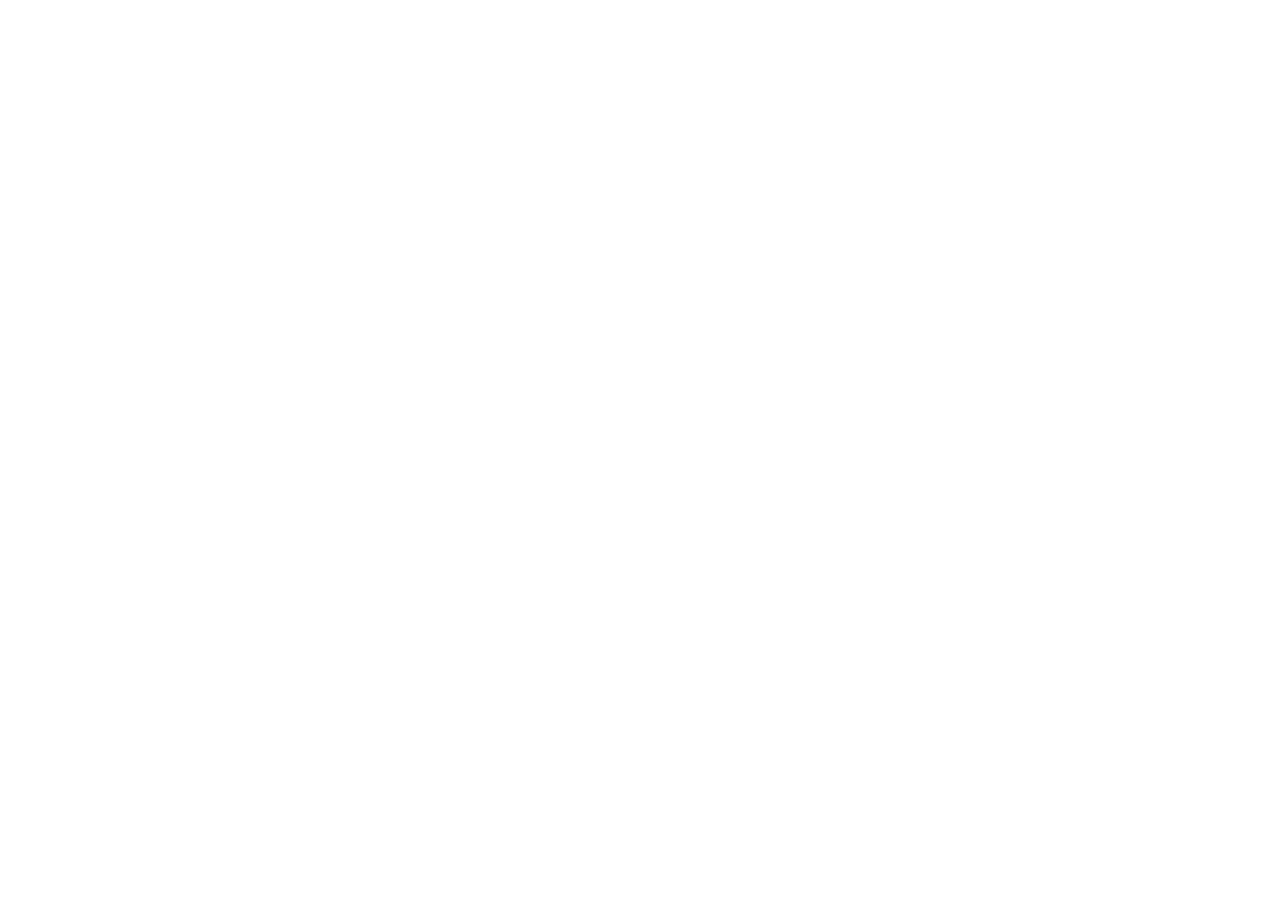
==== index.html @ 093eabe5 "um" ====
<!DOCTYPE html>
<html>
    <head>
        <meta charset="UTF-8"/>
        <meta name="viewport" content="width=device-width, initial-scale=1.0" />
        <title>Página Inicial</title>
        <link rel="stylesheet" href="/css/estilo.css">
    </head>

    <body>
        
    </body>
</html>
---- css/estilo.css ----
* {
    text-align: center;
    margin: 10%;
    border-color: black;
}
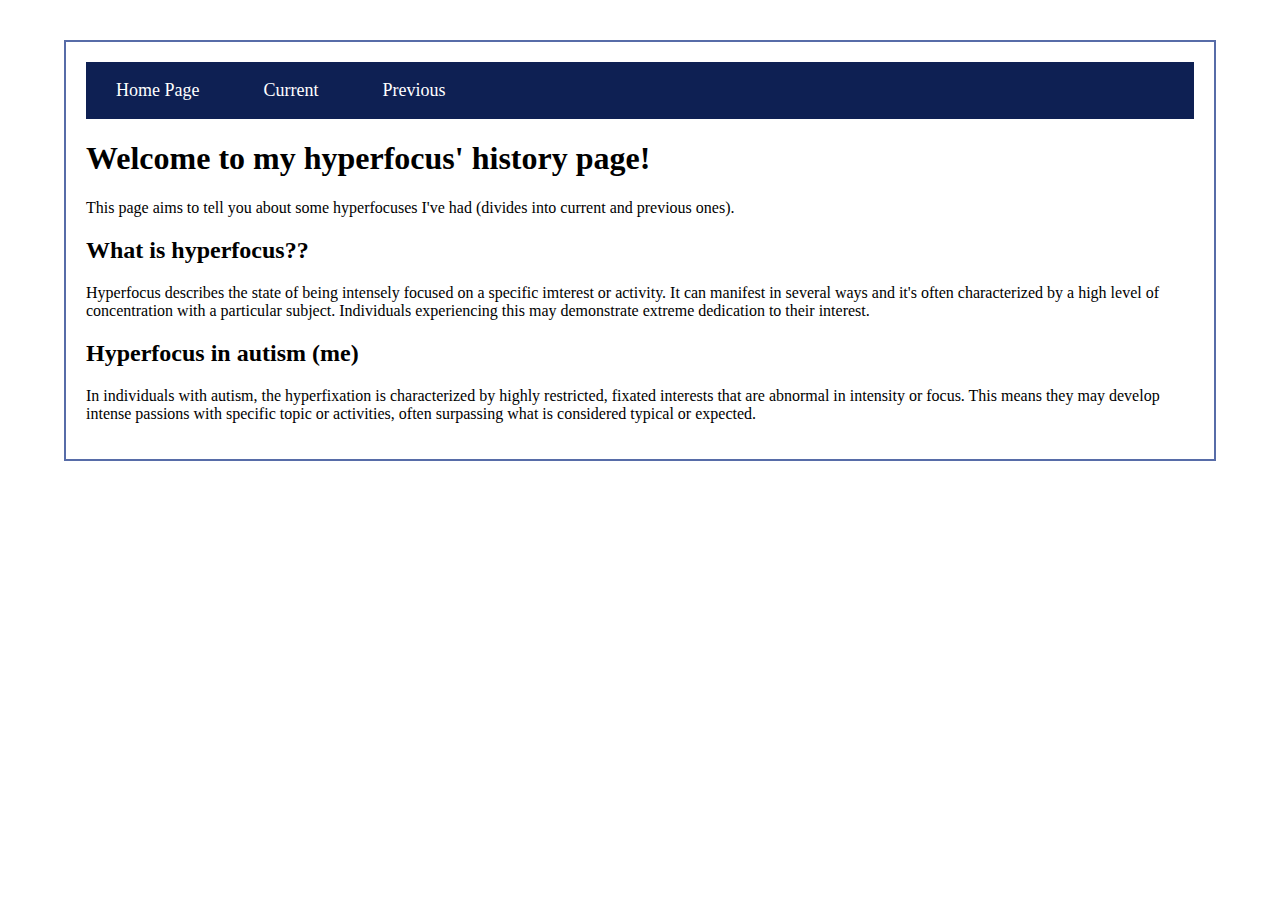
==== commit 7e2818f7: "dois" ====
--- a/index.html
+++ b/index.html
@@ -7,7 +7,41 @@
         <link rel="stylesheet" href="/css/estilo.css">
     </head>
 
+    <header>
+        <nav class="menu">
+            <ul>
+                <li><a href="index.html">Home Page</a></li>
+                <li><a href="current.html">Current</a></li>
+                <li><a href="previous.html">Previous</a></li>
+            </ul>
+        </nav>
+    </header>
+
     <body>
-        
+        <h1>Welcome to my hyperfocus' history page!</h1>
+        <p>
+            This page aims to tell you about some 
+            hyperfocuses I've had (divides into 
+            current and previous ones).
+        </p>
+        <h2>What is hyperfocus??</h2>
+        <p>
+            Hyperfocus describes the state of being 
+            intensely focused on a specific imterest 
+            or activity. It can manifest in several 
+            ways and it's often characterized by a 
+            high level of concentration with a particular 
+            subject. Individuals experiencing this may 
+            demonstrate extreme dedication to their interest.
+        </p>
+        <h2>Hyperfocus in autism (me)</h2>
+        <p>
+            In individuals with autism, the hyperfixation is 
+            characterized by highly restricted, fixated 
+            interests that are abnormal in intensity or focus. 
+            This means they may develop intense passions with 
+            specific topic or activities, often surpassing 
+            what is considered typical or expected.
+        </p>
     </body>
 </html>--- a/css/estilo.css
+++ b/css/estilo.css
@@ -1,5 +1,48 @@
-* {
+body {
+    margin: 0;
+    padding: 0;
+    font-family: 'Times New Roman';
+    width: 90%;
+    max-width: 1200px;
+    margin: 40px auto;
+    padding: 20px;
+    border: 2px solid #173587b9;
+    background-color: #fff;
+    box-sizing: border-box;
+}
+
+header {
+    background-color: #0e2053;
+    color: #fff;
+    padding: 10px 0;
     text-align: center;
-    margin: 10%;
-    border-color: black;
+    position: relative;
+    display: flex;
+    justify-content: space-between;
+    align-items: center;
+    font-family: cursive;
+}
+
+nav.menu ul {
+    margin: 0;
+    padding: 0;
+    text-align: center;
+}
+
+nav.menu ul li {
+    display: inline;
+    margin: 0 15px;
+}
+
+nav.menu ul li a {
+    color: #fff;
+    text-decoration: none;
+    font-size: 18px;
+    padding: 8px 15px;
+    display: inline-block;
+}
+
+nav.menu ul li a:hover {
+    background-color: #173587b9;
+    border-radius: 5px;
 }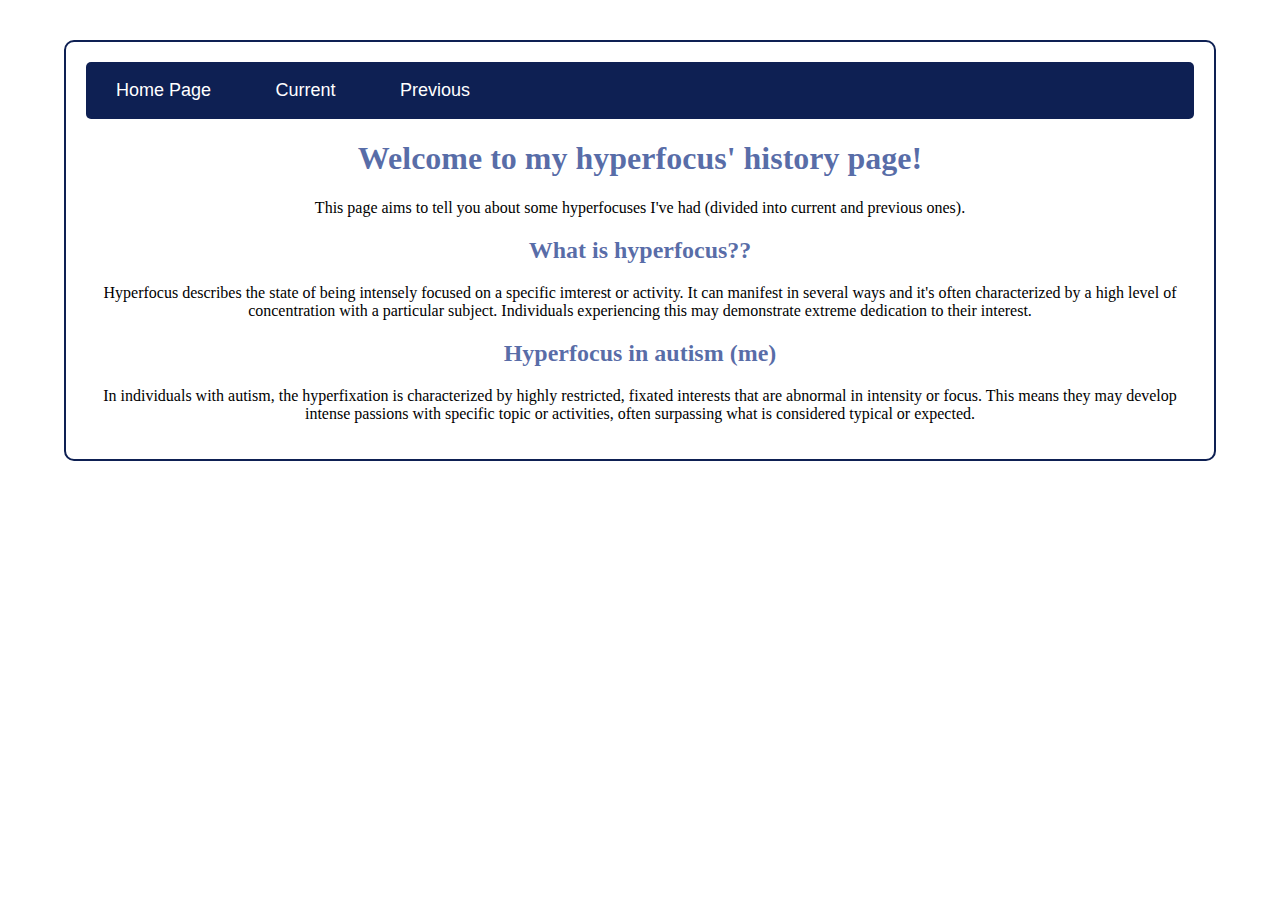
==== commit b36f1f8b: "dois" ====
--- a/index.html
+++ b/index.html
@@ -3,25 +3,25 @@
     <head>
         <meta charset="UTF-8"/>
         <meta name="viewport" content="width=device-width, initial-scale=1.0" />
-        <title>Página Inicial</title>
+        <title>Home Page</title>
         <link rel="stylesheet" href="/css/estilo.css">
     </head>
 
-    <header>
-        <nav class="menu">
-            <ul>
-                <li><a href="index.html">Home Page</a></li>
-                <li><a href="current.html">Current</a></li>
-                <li><a href="previous.html">Previous</a></li>
-            </ul>
-        </nav>
-    </header>
+    <body>
+        <header>
+            <nav class="menu">
+                <ul>
+                    <li><a href="index.html">Home Page</a></li>
+                    <li><a href="current.html">Current</a></li>
+                    <li><a href="previous.html">Previous</a></li>
+                </ul>
+            </nav>
+        </header>
 
-    <body>
         <h1>Welcome to my hyperfocus' history page!</h1>
         <p>
             This page aims to tell you about some 
-            hyperfocuses I've had (divides into 
+            hyperfocuses I've had (divided into 
             current and previous ones).
         </p>
         <h2>What is hyperfocus??</h2>
--- a/css/estilo.css
+++ b/css/estilo.css
@@ -6,9 +6,16 @@
     max-width: 1200px;
     margin: 40px auto;
     padding: 20px;
-    border: 2px solid #173587b9;
+    border: 2px solid #0e2053;
+    border-radius: 10px;
     background-color: #fff;
     box-sizing: border-box;
+    text-align: center;
+}
+
+h1, h2 {
+    font-family: cursive;
+    color: #173587b9;
 }
 
 header {
@@ -20,7 +27,12 @@
     display: flex;
     justify-content: space-between;
     align-items: center;
-    font-family: cursive;
+    font-family: sans-serif;
+    border-radius: 5px;
+}
+
+img {
+    height: 100px;
 }
 
 nav.menu ul {
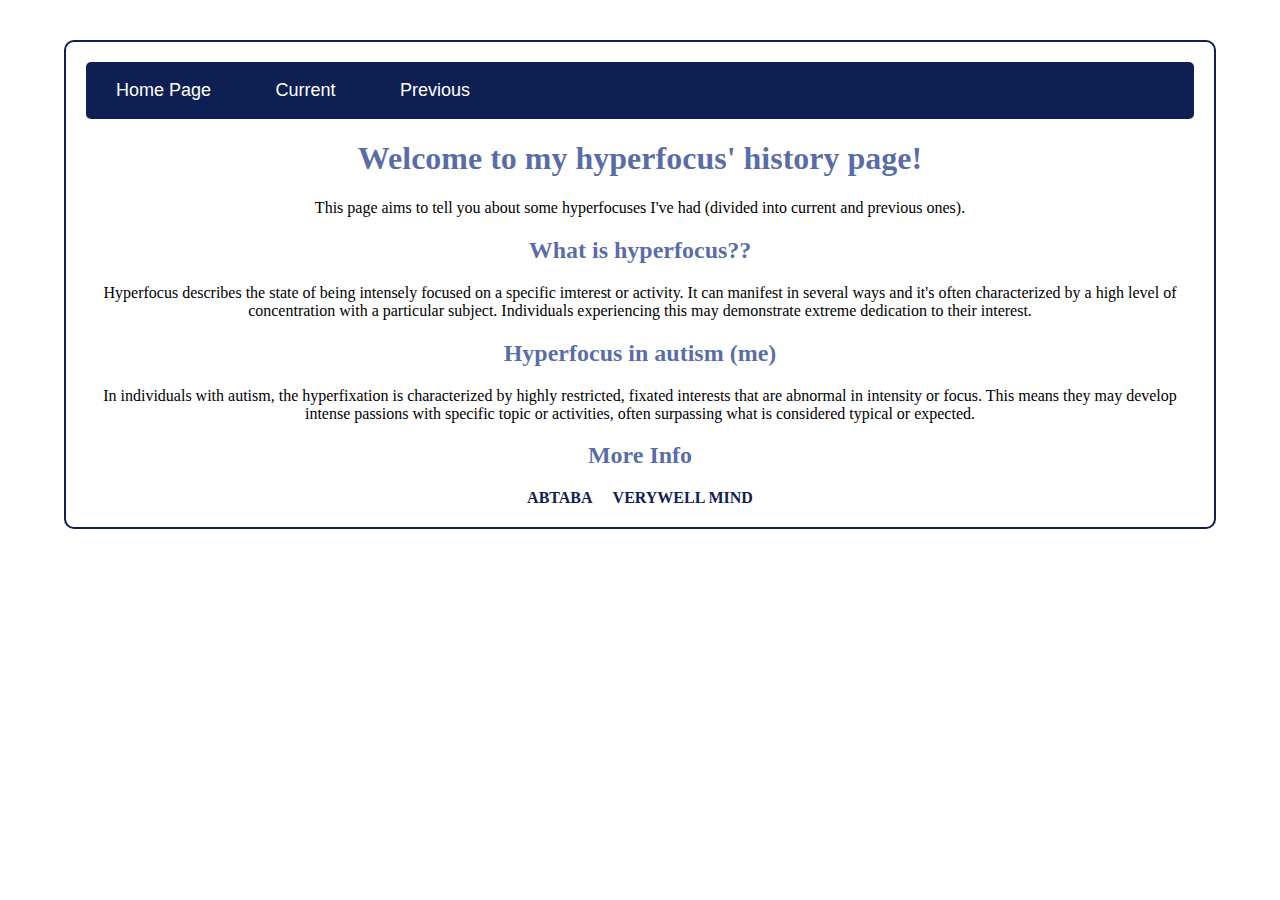
==== commit 82b32c47: "tres" ====
--- a/index.html
+++ b/index.html
@@ -43,5 +43,10 @@
             specific topic or activities, often surpassing 
             what is considered typical or expected.
         </p>
+        <h2>More Info</h2>
+        <ul id="info">
+            <li><a href="https://www.abtaba.com/blog/is-hyperfixation-a-symptom-of-autism">ABTABA</a></li>
+            <li><a href="https://www.verywellmind.com/hyperfixation-in-adhd-and-autism-7693647">VERYWELL MIND</a></li>
+        </ul>
     </body>
 </html>--- a/css/estilo.css
+++ b/css/estilo.css
@@ -57,4 +57,24 @@
 nav.menu ul li a:hover {
     background-color: #173587b9;
     border-radius: 5px;
-}+}
+
+#info {
+    list-style-type: none;
+    padding: 0;
+    margin: 0;
+    display: flex;
+    justify-content: center;
+    gap: 20px;
+}
+
+#info li a {
+    text-decoration: none;
+    color: #0e2053;
+    font-weight: bold; 
+    transition: border-bottom 0.3s ease;
+}
+
+#info li a:hover {
+    border-bottom: 2px solid #173587b9;
+}
